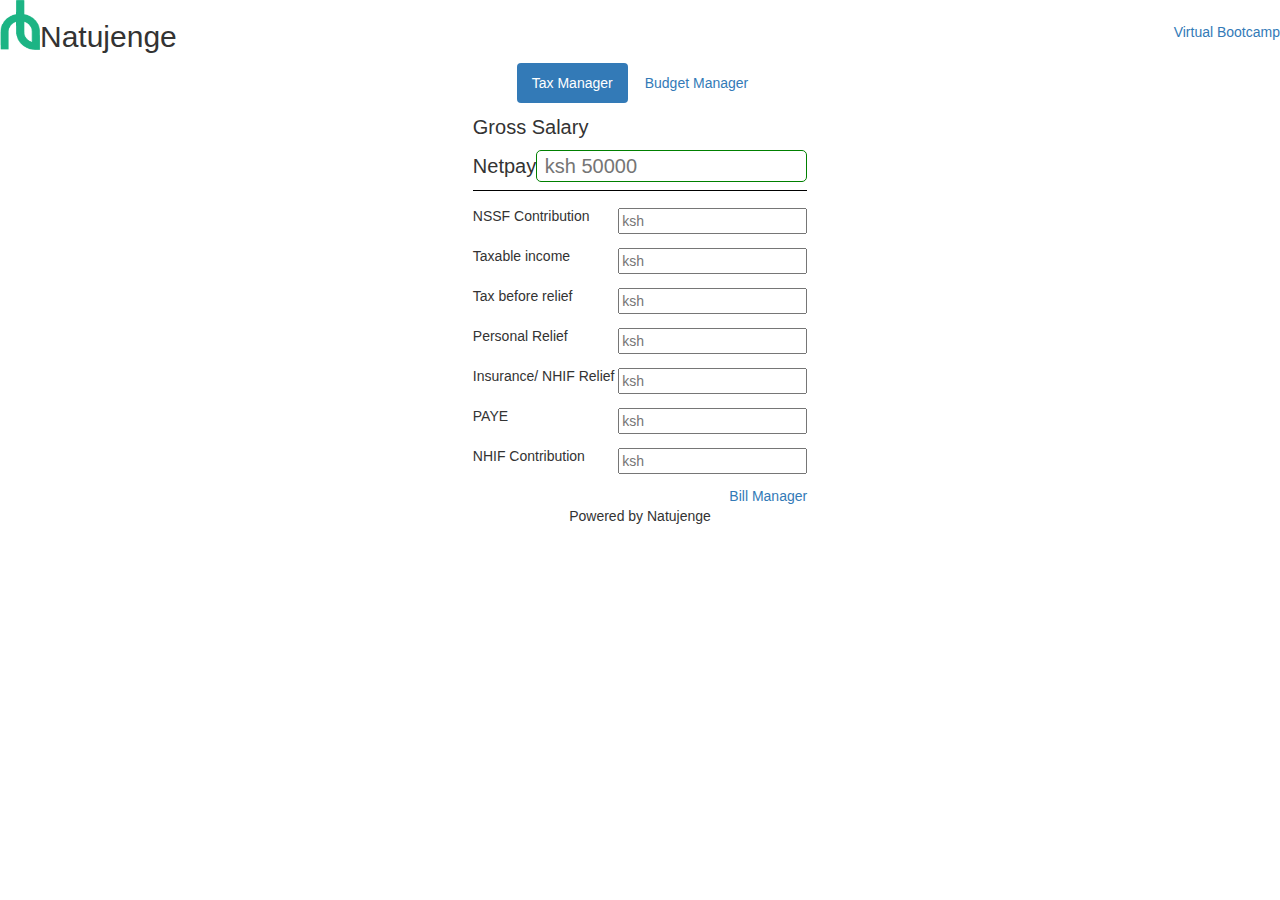
==== TaxManager.html @ bf1291b3 "samuel branch" ====
<!DOCTYPE html>
<html lang="en">
<head>
    <meta charset="UTF-8">
    <meta http-equiv="X-UA-Compatible" content="IE=edge">
    <meta name="viewport" content="width=device-width, initial-scale=1.0">
    <title>Document</title>
    <link rel="stylesheet" href="https://maxcdn.bootstrapcdn.com/bootstrap/3.4.1/css/bootstrap.min.css">
    <script src="https://ajax.googleapis.com/ajax/libs/jquery/3.6.0/jquery.min.js"></script>
    <script src="https://maxcdn.bootstrapcdn.com/bootstrap/3.4.1/js/bootstrap.min.js"></script>
    
    <link rel="stylesheet" href="TaxManager.css">
</head>
<body>

    <header>
        <nav id="natujenge-header">
            <div id="natujenge-image">
                <img src="image/logo.png" alt="Natujenge logo">
                <h2>Natujenge</h2>
            </div>
            <div>
                <a href="https://www.meliora.co.ke/articles/nvrjgtnsgh5ophs6mm">Virtual Bootcamp</a>
            </div>
        </nav>
    </header>
   
    <div id="tax-manager-page">
        <div id="links">
            <ul class="nav nav-pills .nav-justified">
                <li class="active"><a data-toggle="tab" href="#tax-manager">Tax Manager</a></li>
                <li><a data-toggle="tab" href="#bill-manager">Budget Manager</a></li>
            </ul>
        </div>
        
        
        <div class="tab-content">
          <div id="tax-manager" class="tab-pane fade in active">
            <form action="" method="get">

                <div id="gross-salary">
                    <p>Gross Salary</p>
                </div>

                <div id="Netpay">
                    <p>Netpay</p>
                    <input type="text" name="net-pay" id="netpay-input" placeholder=" ksh 50000">
                    
                </div>
            
                <div>

                    <div id="tax-row">
                        <p>NSSF Contribution</p>
                        <input type="text" name="nssf" placeholder="ksh" id="nssf">
                    </div>

                    <div id="tax-row">
                        <p>Taxable income</p>
                        <input type="tel" name="" placeholder="ksh" id="taxable">
                    </div>

                    <div id="tax-row">
                        <p>Tax before relief</p>
                        <input type="tel" name="" placeholder="ksh" id="relief">
                    </div>
                    
                    <div id="tax-row">
                        <p>Personal Relief</p>
                        <input type="tel" name=""  placeholder="ksh" id="personal">
                    </div>

                    <div id="tax-row">
                        <p>Insurance/ NHIF Relief</p>
                        <input type="tel" name="" placeholder="ksh" id="insurance">
                    </div>
                    
                    <div id="tax-row">
                        <p>PAYE</p>
                        <input type="tel" name="" placeholder="ksh" id="PAYE">
                    </div>

                    <div id="tax-row">
                        <p>NHIF Contribution</p>
                        <input type="tel" name="" placeholder="ksh" id="NHIF">
                    </div>
                </div>
                
                
                <div id="bill-manager-link">
                    <a data-toggle="tab" href="#bill-manager">Bill Manager</a>
                </div>
            </form>
          </div>


          <div id="bill-manager" class="tab-pane fade">
           
          </div>
        </div>
    </div>
    
   

    <footer>
        <p>Powered by Natujenge</p>
    </footer>
    <script src="TaxManager.js"></script>
</body>
</html>
---- TaxManager.css ----
#natujenge-header{
    display: flex;
    justify-content: space-between;
    align-items: center;
}

#natujenge-image{
    display: flex;
}

#natujenge-image img{
    height: 50px;
    width: 40px;
}

#content-netpay{
    margin-bottom: 10px;
}
#gross-salary{
    margin-top: 10px;
    font-size: 20px;
}
#Netpay{
    display: flex;
    justify-content: space-between;
    font-size: 20px;
    margin-bottom: 15px;
    border-bottom: 1px solid black;
    align-items: center;
}

#Netpay input{
    border: 1px solid green;
    outline: none;
    margin-top: -10px;
    float: right;
    border-radius: 5px;
}

#links ul{
    display: flex;
    text-align: center;
    justify-content: center;
    align-items: center;
}

.tab-content{
    align-items: center;
    display: grid;
    justify-content: center;
}

#tax-row{
    display: flex;
    justify-content: space-between;
    align-items: center;
    margin-bottom: 10px;
}

#bill-manager-link{
    float: right;
}
footer{
    justify-content: center;
    text-align: center;
}
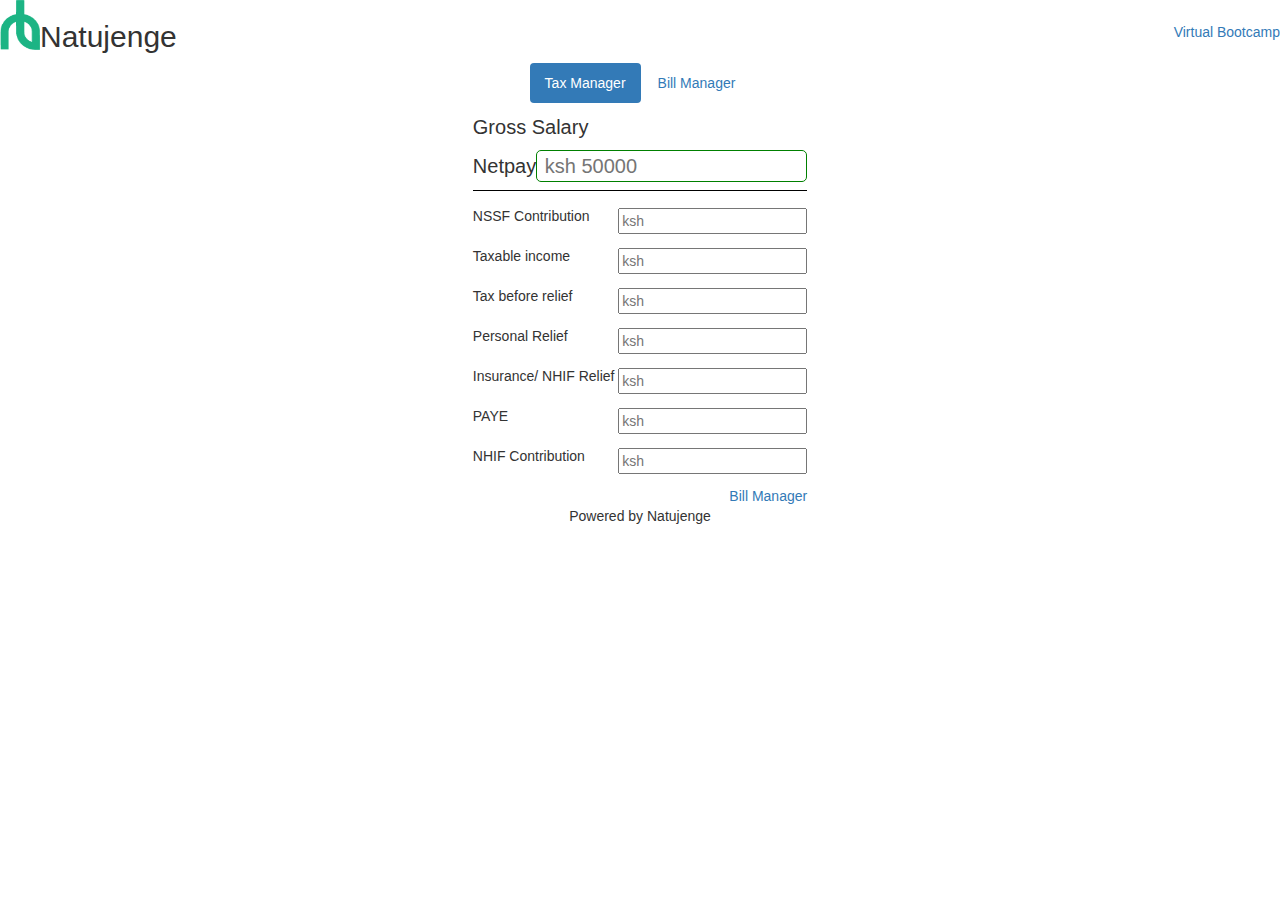
==== commit 6418c83f: "update files" ====
--- a/TaxManager.html
+++ b/TaxManager.html
@@ -29,7 +29,7 @@
         <div id="links">
             <ul class="nav nav-pills .nav-justified">
                 <li class="active"><a data-toggle="tab" href="#tax-manager">Tax Manager</a></li>
-                <li><a data-toggle="tab" href="#bill-manager">Budget Manager</a></li>
+                <li><a href="bill_manager/bill_manager.html">Bill Manager</a></li>
             </ul>
         </div>
         
@@ -88,7 +88,7 @@
                 
                 
                 <div id="bill-manager-link">
-                    <a data-toggle="tab" href="#bill-manager">Bill Manager</a>
+                    <a href="bill_manager/bill_manager.html">Bill Manager</a>
                 </div>
             </form>
           </div>
